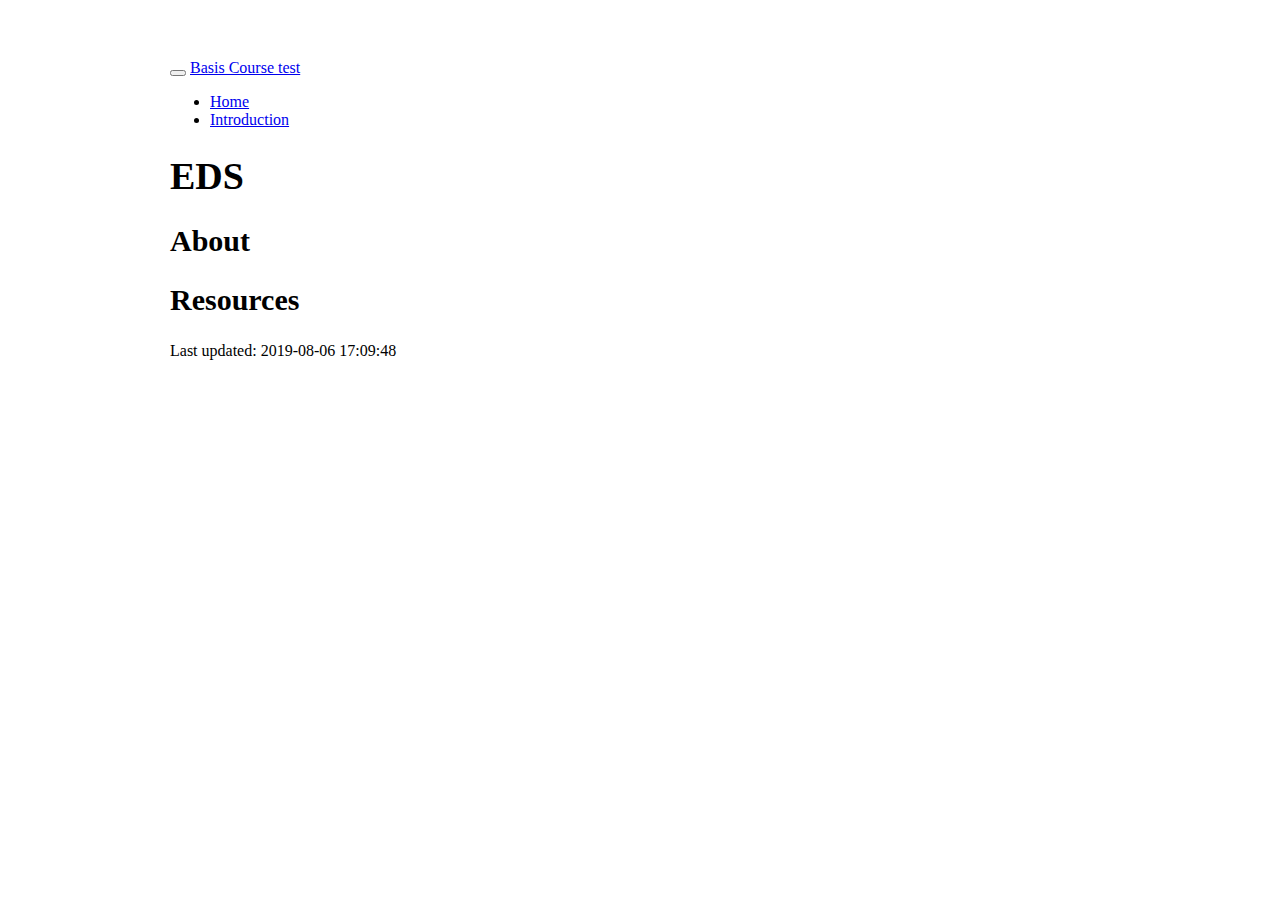
==== index.html @ 260af279 "Deploy from local build [ci skip]" ====
<!DOCTYPE html>

<html xmlns="http://www.w3.org/1999/xhtml">

<head>

<meta charset="utf-8" />
<meta http-equiv="Content-Type" content="text/html; charset=utf-8" />
<meta name="generator" content="pandoc" />
<meta http-equiv="X-UA-Compatible" content="IE=EDGE" />




<title>EDS</title>

<script src="site_libs/jquery-1.11.3/jquery.min.js"></script>
<meta name="viewport" content="width=device-width, initial-scale=1" />
<link href="site_libs/bootstrap-3.3.5/css/cosmo.min.css" rel="stylesheet" />
<script src="site_libs/bootstrap-3.3.5/js/bootstrap.min.js"></script>
<script src="site_libs/bootstrap-3.3.5/shim/html5shiv.min.js"></script>
<script src="site_libs/bootstrap-3.3.5/shim/respond.min.js"></script>
<script src="site_libs/navigation-1.1/tabsets.js"></script>
<link href="site_libs/highlightjs-9.12.0/textmate.css" rel="stylesheet" />
<script src="site_libs/highlightjs-9.12.0/highlight.js"></script>

<style type="text/css">code{white-space: pre;}</style>
<style type="text/css">
  pre:not([class]) {
    background-color: white;
  }
</style>
<script type="text/javascript">
if (window.hljs) {
  hljs.configure({languages: []});
  hljs.initHighlightingOnLoad();
  if (document.readyState && document.readyState === "complete") {
    window.setTimeout(function() { hljs.initHighlighting(); }, 0);
  }
}
</script>



<style type="text/css">
h1 {
  font-size: 34px;
}
h1.title {
  font-size: 38px;
}
h2 {
  font-size: 30px;
}
h3 {
  font-size: 24px;
}
h4 {
  font-size: 18px;
}
h5 {
  font-size: 16px;
}
h6 {
  font-size: 12px;
}
.table th:not([align]) {
  text-align: left;
}
</style>




<style type = "text/css">
.main-container {
  max-width: 940px;
  margin-left: auto;
  margin-right: auto;
}
code {
  color: inherit;
  background-color: rgba(0, 0, 0, 0.04);
}
img {
  max-width:100%;
  height: auto;
}
.tabbed-pane {
  padding-top: 12px;
}
.html-widget {
  margin-bottom: 20px;
}
button.code-folding-btn:focus {
  outline: none;
}
summary {
  display: list-item;
}
</style>


<style type="text/css">
/* padding for bootstrap navbar */
body {
  padding-top: 51px;
  padding-bottom: 40px;
}
/* offset scroll position for anchor links (for fixed navbar)  */
.section h1 {
  padding-top: 56px;
  margin-top: -56px;
}
.section h2 {
  padding-top: 56px;
  margin-top: -56px;
}
.section h3 {
  padding-top: 56px;
  margin-top: -56px;
}
.section h4 {
  padding-top: 56px;
  margin-top: -56px;
}
.section h5 {
  padding-top: 56px;
  margin-top: -56px;
}
.section h6 {
  padding-top: 56px;
  margin-top: -56px;
}
.dropdown-submenu {
  position: relative;
}
.dropdown-submenu>.dropdown-menu {
  top: 0;
  left: 100%;
  margin-top: -6px;
  margin-left: -1px;
  border-radius: 0 6px 6px 6px;
}
.dropdown-submenu:hover>.dropdown-menu {
  display: block;
}
.dropdown-submenu>a:after {
  display: block;
  content: " ";
  float: right;
  width: 0;
  height: 0;
  border-color: transparent;
  border-style: solid;
  border-width: 5px 0 5px 5px;
  border-left-color: #cccccc;
  margin-top: 5px;
  margin-right: -10px;
}
.dropdown-submenu:hover>a:after {
  border-left-color: #ffffff;
}
.dropdown-submenu.pull-left {
  float: none;
}
.dropdown-submenu.pull-left>.dropdown-menu {
  left: -100%;
  margin-left: 10px;
  border-radius: 6px 0 6px 6px;
}
</style>

<script>
// manage active state of menu based on current page
$(document).ready(function () {
  // active menu anchor
  href = window.location.pathname
  href = href.substr(href.lastIndexOf('/') + 1)
  if (href === "")
    href = "index.html";
  var menuAnchor = $('a[href="' + href + '"]');

  // mark it active
  menuAnchor.parent().addClass('active');

  // if it's got a parent navbar menu mark it active as well
  menuAnchor.closest('li.dropdown').addClass('active');
});
</script>

<!-- tabsets -->

<style type="text/css">
.tabset-dropdown > .nav-tabs {
  display: inline-table;
  max-height: 500px;
  min-height: 44px;
  overflow-y: auto;
  background: white;
  border: 1px solid #ddd;
  border-radius: 4px;
}

.tabset-dropdown > .nav-tabs > li.active:before {
  content: "";
  font-family: 'Glyphicons Halflings';
  display: inline-block;
  padding: 10px;
  border-right: 1px solid #ddd;
}

.tabset-dropdown > .nav-tabs.nav-tabs-open > li.active:before {
  content: "&#xe258;";
  border: none;
}

.tabset-dropdown > .nav-tabs.nav-tabs-open:before {
  content: "";
  font-family: 'Glyphicons Halflings';
  display: inline-block;
  padding: 10px;
  border-right: 1px solid #ddd;
}

.tabset-dropdown > .nav-tabs > li.active {
  display: block;
}

.tabset-dropdown > .nav-tabs > li > a,
.tabset-dropdown > .nav-tabs > li > a:focus,
.tabset-dropdown > .nav-tabs > li > a:hover {
  border: none;
  display: inline-block;
  border-radius: 4px;
}

.tabset-dropdown > .nav-tabs.nav-tabs-open > li {
  display: block;
  float: none;
}

.tabset-dropdown > .nav-tabs > li {
  display: none;
}
</style>

<!-- code folding -->




</head>

<body>


<div class="container-fluid main-container">




<div class="navbar navbar-default  navbar-fixed-top" role="navigation">
  <div class="container">
    <div class="navbar-header">
      <button type="button" class="navbar-toggle collapsed" data-toggle="collapse" data-target="#navbar">
        <span class="icon-bar"></span>
        <span class="icon-bar"></span>
        <span class="icon-bar"></span>
      </button>
      <a class="navbar-brand" href="index.html">Basis Course test</a>
    </div>
    <div id="navbar" class="navbar-collapse collapse">
      <ul class="nav navbar-nav">
        <li>
  <a href="index.html">Home</a>
</li>
<li>
  <a href="basis_descriptive.html">Introduction</a>
</li>
      </ul>
      <ul class="nav navbar-nav navbar-right">
        
      </ul>
    </div><!--/.nav-collapse -->
  </div><!--/.container -->
</div><!--/.navbar -->

<div class="fluid-row" id="header">



<h1 class="title toc-ignore">EDS</h1>

</div>


<div id="about" class="section level2">
<h2>About</h2>
</div>
<div id="resources" class="section level2">
<h2>Resources</h2>
<p>Last updated: 2019-08-06 17:09:48</p>
</div>




</div>

<script>

// add bootstrap table styles to pandoc tables
function bootstrapStylePandocTables() {
  $('tr.header').parent('thead').parent('table').addClass('table table-condensed');
}
$(document).ready(function () {
  bootstrapStylePandocTables();
});


</script>

<!-- tabsets -->

<script>
$(document).ready(function () {
  window.buildTabsets("TOC");
});

$(document).ready(function () {
  $('.tabset-dropdown > .nav-tabs > li').click(function () {
    $(this).parent().toggleClass('nav-tabs-open')
  });
});
</script>

<!-- code folding -->


<!-- dynamically load mathjax for compatibility with self-contained -->
<script>
  (function () {
    var script = document.createElement("script");
    script.type = "text/javascript";
    script.src  = "https://mathjax.rstudio.com/latest/MathJax.js?config=TeX-AMS-MML_HTMLorMML";
    document.getElementsByTagName("head")[0].appendChild(script);
  })();
</script>

</body>
</html>
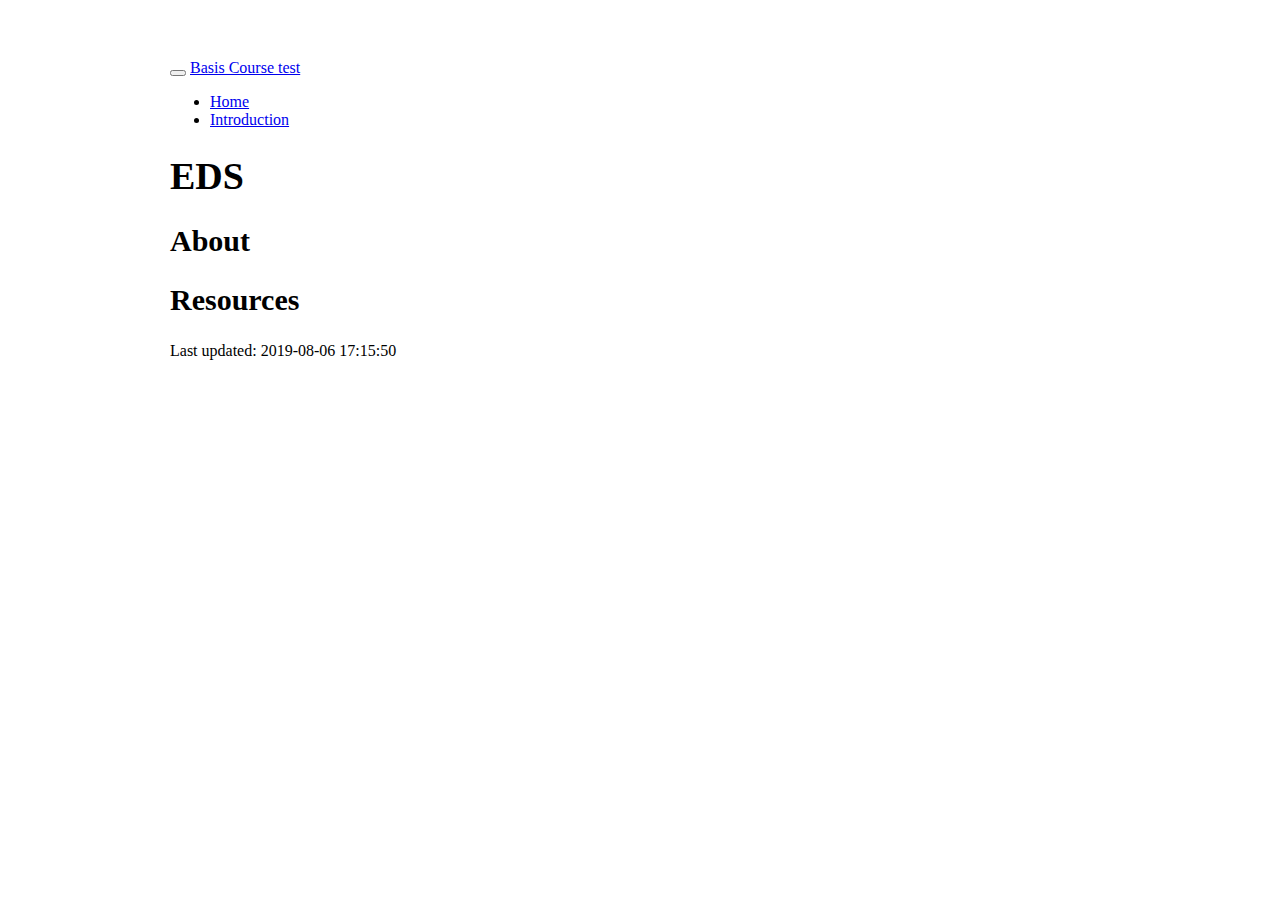
==== commit 9b598659: "Deploy from local build [ci skip]" ====
--- a/index.html
+++ b/index.html
@@ -300,7 +300,7 @@
 </div>
 <div id="resources" class="section level2">
 <h2>Resources</h2>
-<p>Last updated: 2019-08-06 17:09:48</p>
+<p>Last updated: 2019-08-06 17:15:50</p>
 </div>
 
 
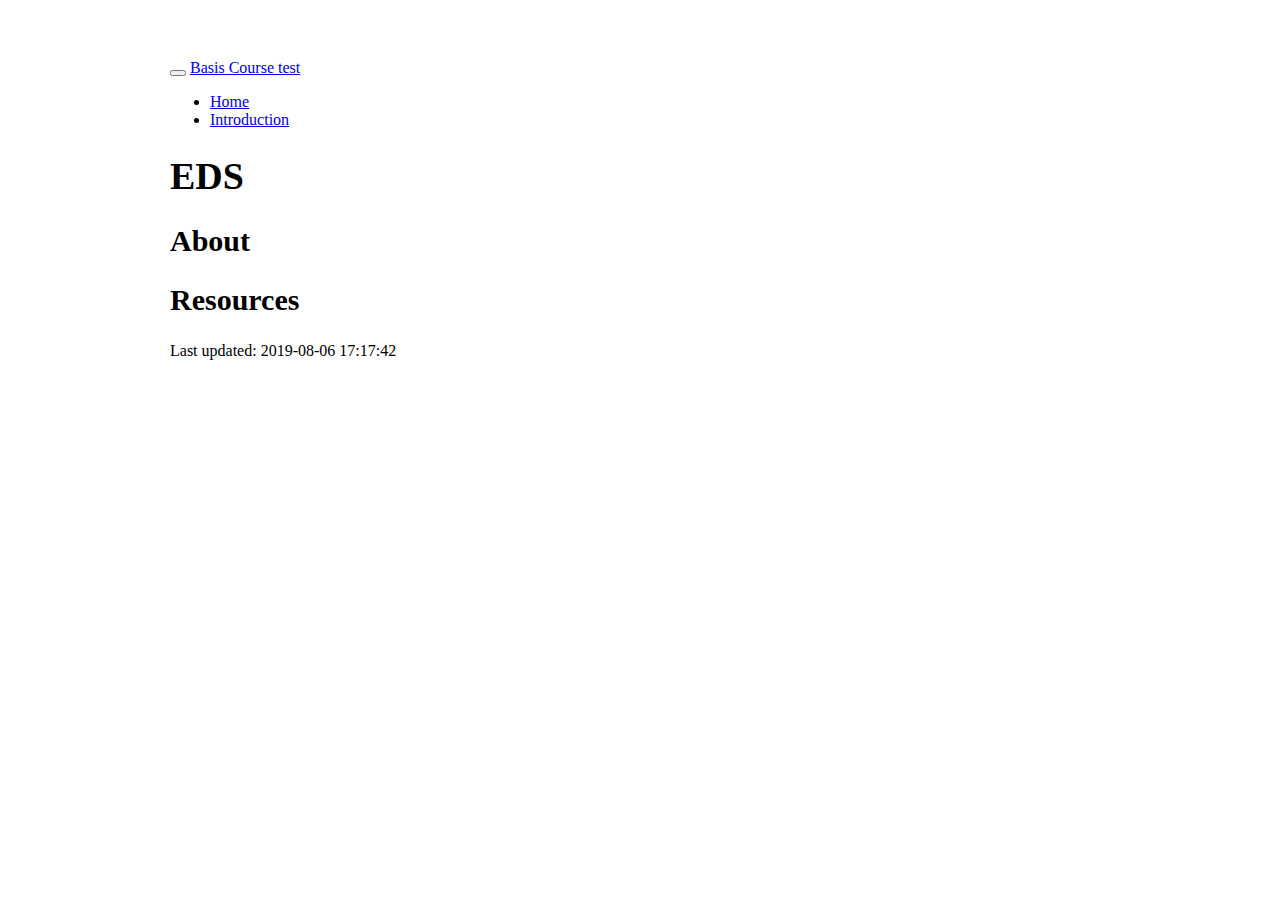
==== commit 6e642b4d: "Deploy from local build [ci skip]" ====
--- a/index.html
+++ b/index.html
@@ -300,7 +300,7 @@
 </div>
 <div id="resources" class="section level2">
 <h2>Resources</h2>
-<p>Last updated: 2019-08-06 17:15:50</p>
+<p>Last updated: 2019-08-06 17:17:42</p>
 </div>
 
 
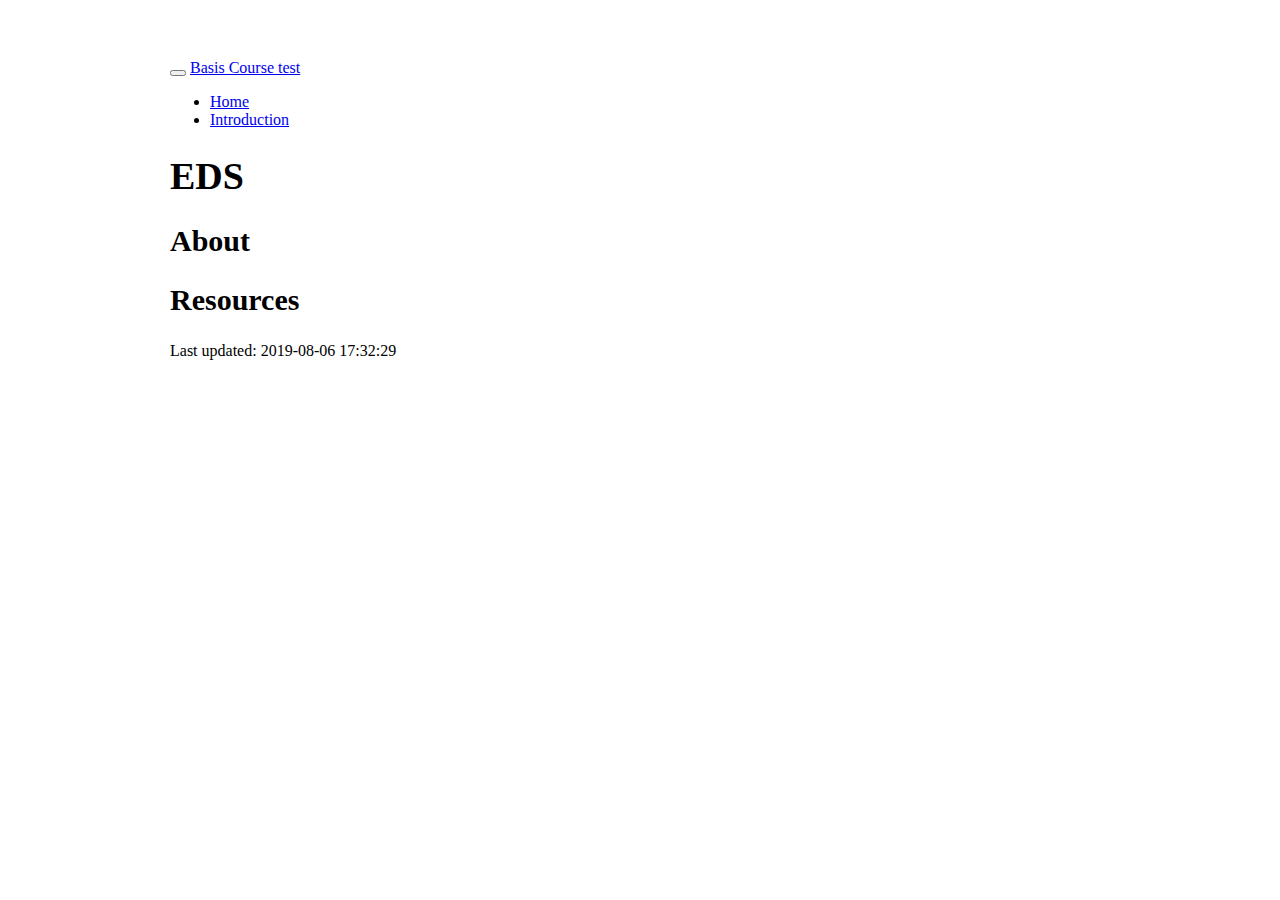
==== commit 008480f6: "Deploy from local build [ci skip]" ====
--- a/index.html
+++ b/index.html
@@ -300,7 +300,7 @@
 </div>
 <div id="resources" class="section level2">
 <h2>Resources</h2>
-<p>Last updated: 2019-08-06 17:17:42</p>
+<p>Last updated: 2019-08-06 17:32:29</p>
 </div>
 
 
